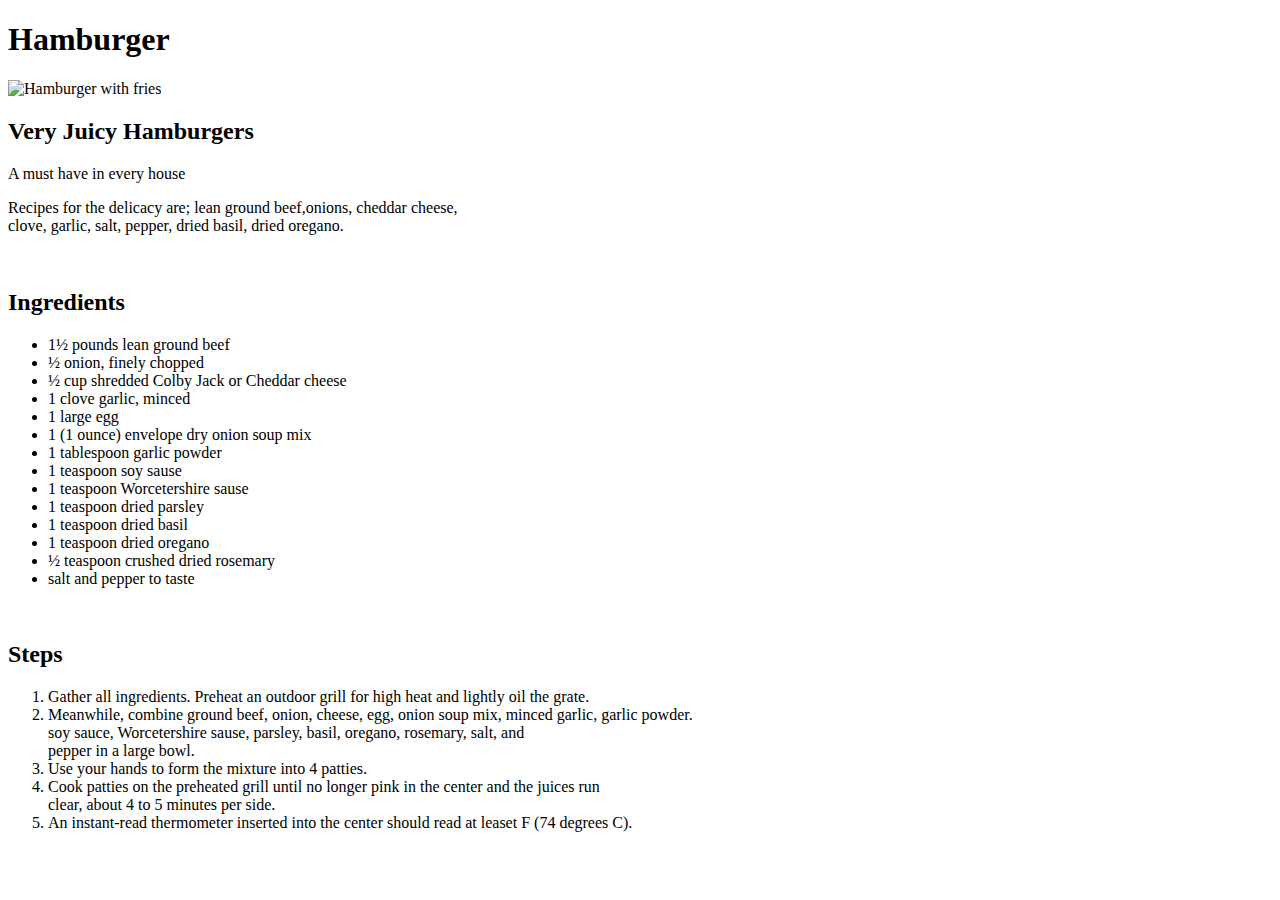
==== recipes/hamburger.html @ 19842184 "Added hamburger.html page" ====
<!DOCTYPE html>
<html lang="en">
<head>
    <meta charset="UTF-8">
    <meta name="viewport" content="width=device-width, initial-scale=1.0">
    <title>Best Hamburger Ever</title>
</head>
<body>
    <h1>Hamburger</h1>
    <img src="/images/hamburger.jpg" alt="Hamburger with fries" height="150" width="150">
    <br>
    <h2>Very Juicy Hamburgers</h2>
        <p>A must have in every house</p>
        <p>Recipes for the delicacy are; lean ground beef,onions, cheddar cheese,<br>
           clove, garlic, salt, pepper, dried basil, dried oregano.</p>

    <br>
    <h2>Ingredients</h2>
    
        <ul>
            <li>1&frac12; pounds lean ground beef</li>
            <li>&frac12; onion, finely chopped </li>
            <li>&frac12; cup shredded Colby Jack or Cheddar cheese</li>
            <li>1 clove garlic, minced</li>
            <li>1 large egg </li>
            <li>1 (1 ounce) envelope dry onion soup mix</li>
            <li>1 tablespoon garlic powder</li>
            <li>1 teaspoon soy sause</li>
            <li>1 teaspoon Worcetershire sause</li>
            <li>1 teaspoon dried parsley</li>
            <li>1 teaspoon dried basil</li>
            <li>1 teaspoon dried oregano</li>
            <li>&frac12; teaspoon crushed dried rosemary</li>
            <li>salt and pepper to taste</li>
        </ul>
    <br>
    <h2>Steps</h2>
    
        <ol>
            <li>Gather all ingredients. Preheat an outdoor grill for high heat and lightly oil the grate.</li>
            <li>Meanwhile, combine ground beef, onion, cheese, egg, onion soup mix, minced garlic, garlic
                powder.<br>soy sauce, Worcetershire sause, parsley, basil, oregano, rosemary, salt, and
                <br>pepper in a large bowl.  </li>
             <li>Use your hands to form the mixture into 4 patties.</li>
             <li>Cook patties on the preheated grill until no longer pink in the center and the juices run<br>
                 clear, about 4 to 5 minutes per side.</li>
             <li>An instant-read thermometer inserted into the center should read at leaset F (74 degrees C).</li>
             
        </ol>
</body>
</html>
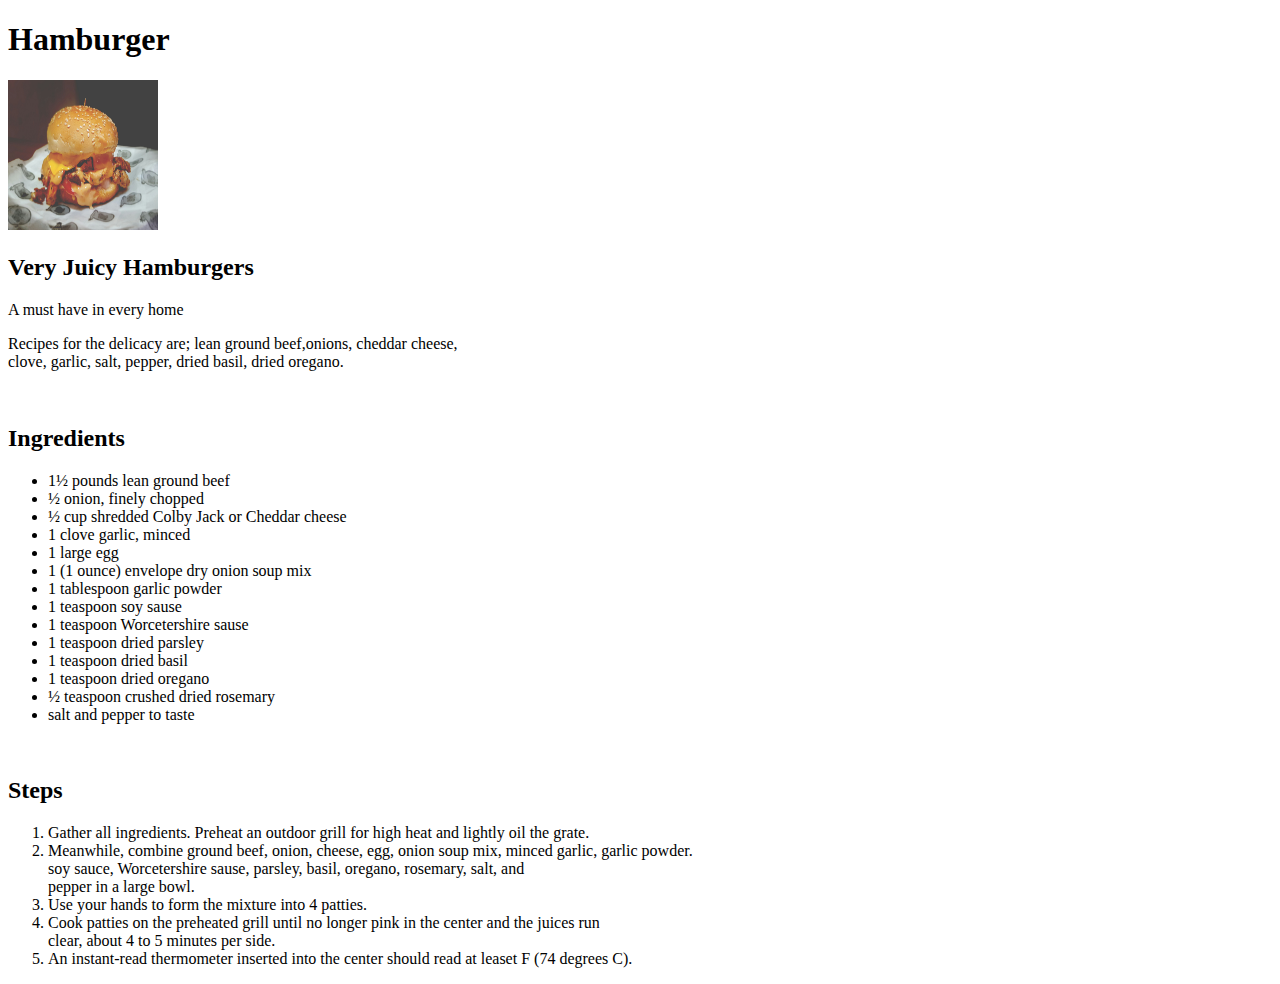
==== commit 94392343: "Add 3 image files to directory" ====
--- a/recipes/hamburger.html
+++ b/recipes/hamburger.html
@@ -10,7 +10,7 @@
     <img src="/images/hamburger.jpg" alt="Hamburger with fries" height="150" width="150">
     <br>
     <h2>Very Juicy Hamburgers</h2>
-        <p>A must have in every house</p>
+        <p>A must have in every home</p>
         <p>Recipes for the delicacy are; lean ground beef,onions, cheddar cheese,<br>
            clove, garlic, salt, pepper, dried basil, dried oregano.</p>
 
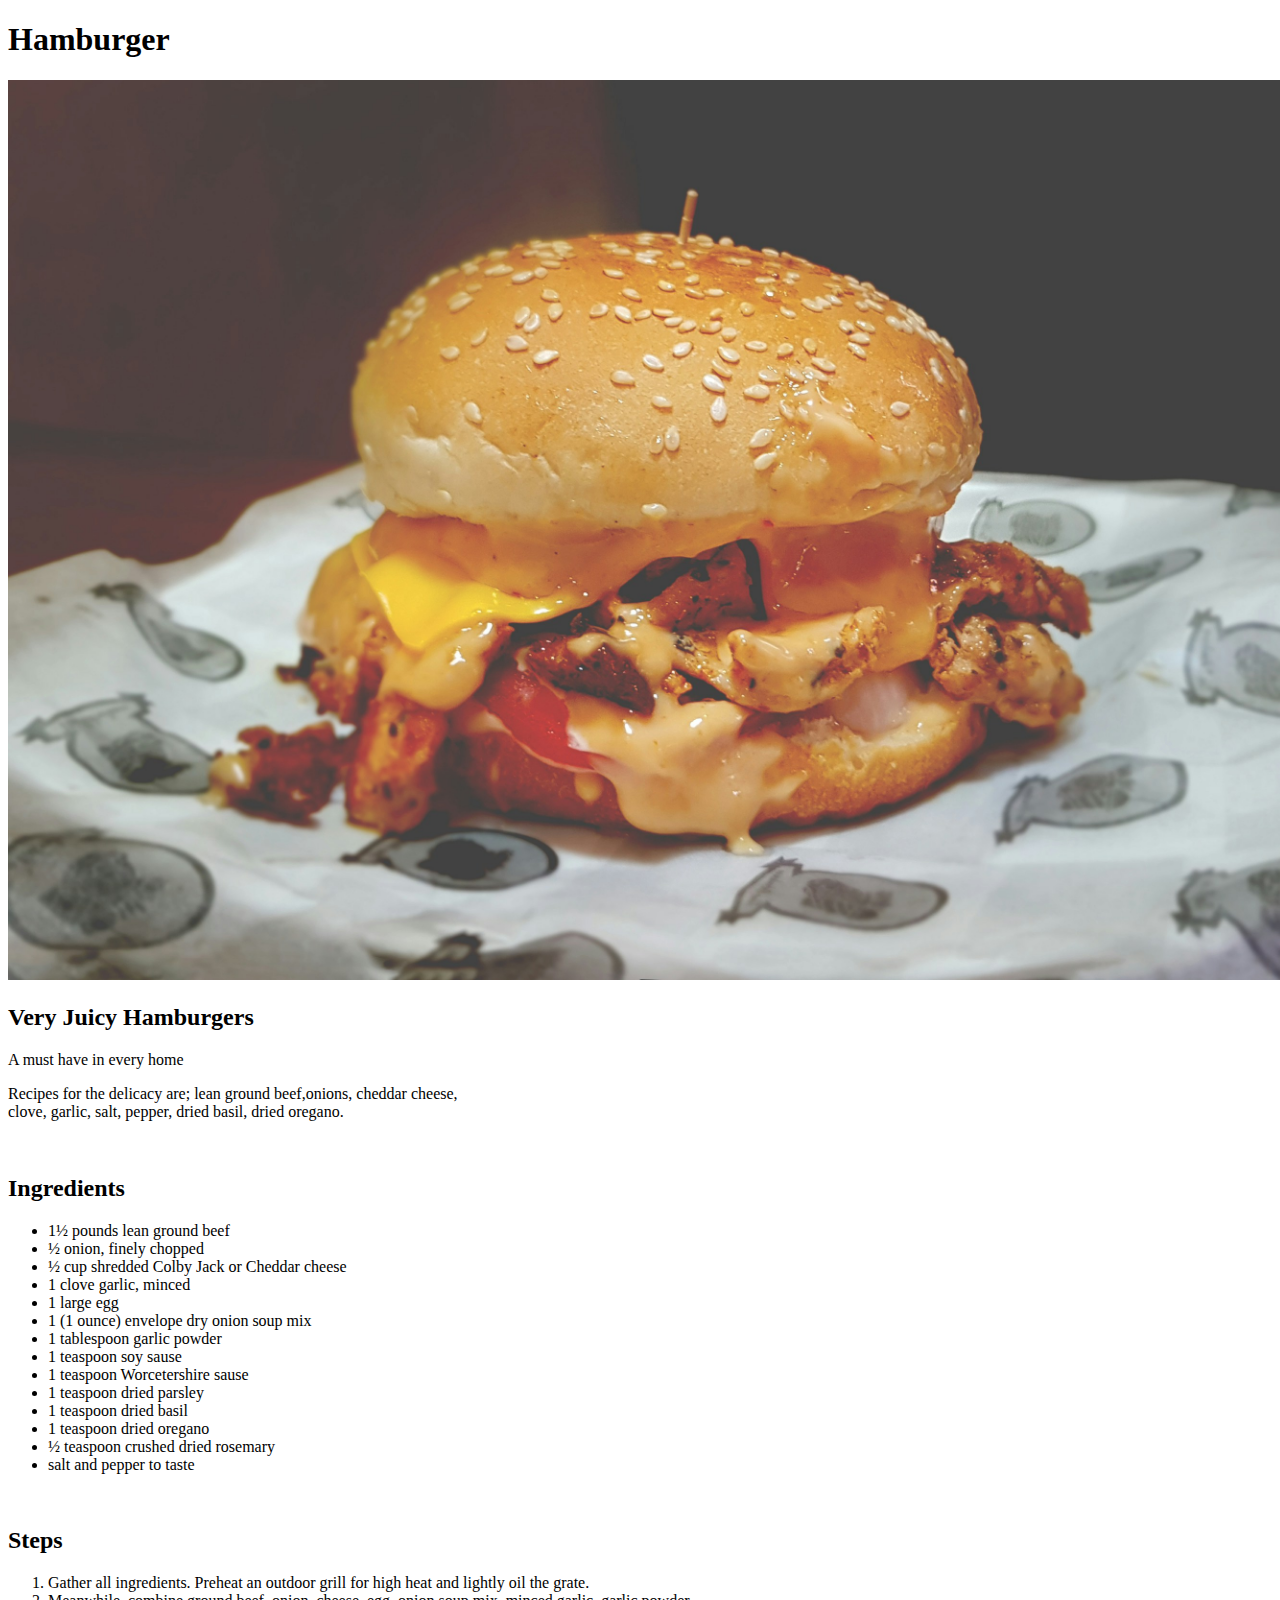
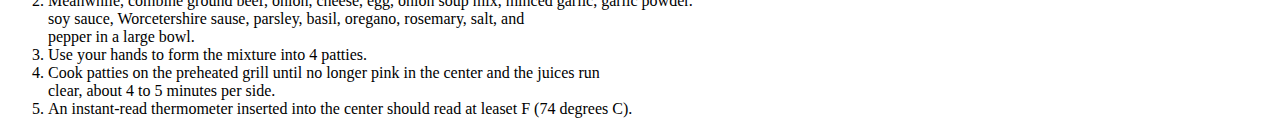
==== commit 6ea98d9e: "Added classes to the hamburger elements" ====
--- a/recipes/hamburger.html
+++ b/recipes/hamburger.html
@@ -4,20 +4,21 @@
     <meta charset="UTF-8">
     <meta name="viewport" content="width=device-width, initial-scale=1.0">
     <title>Best Hamburger Ever</title>
+    <link rel="stylesheet" href="../styles.css">
 </head>
-<body>
-    <h1>Hamburger</h1>
-    <img src="/images/hamburger.jpg" alt="Hamburger with fries" height="150" width="150">
+<body class="hamB">
+    <h1 class="hamHf">Hamburger</h1>
+    <img src="../images/hamburger.jpg" alt="Hamburger with fries" height="900" width="auto">
     <br>
-    <h2>Very Juicy Hamburgers</h2>
+    <h2 class="hamHo">Very Juicy Hamburgers</h2>
         <p>A must have in every home</p>
         <p>Recipes for the delicacy are; lean ground beef,onions, cheddar cheese,<br>
            clove, garlic, salt, pepper, dried basil, dried oregano.</p>
 
     <br>
-    <h2>Ingredients</h2>
+    <h2 class="hamHo">Ingredients</h2>
     
-        <ul>
+        <ul class="hamL">
             <li>1&frac12; pounds lean ground beef</li>
             <li>&frac12; onion, finely chopped </li>
             <li>&frac12; cup shredded Colby Jack or Cheddar cheese</li>
@@ -34,9 +35,9 @@
             <li>salt and pepper to taste</li>
         </ul>
     <br>
-    <h2>Steps</h2>
+    <h2 class="hamHo">Steps</h2>
     
-        <ol>
+        <ol class="hamL">
             <li>Gather all ingredients. Preheat an outdoor grill for high heat and lightly oil the grate.</li>
             <li>Meanwhile, combine ground beef, onion, cheese, egg, onion soup mix, minced garlic, garlic
                 powder.<br>soy sauce, Worcetershire sause, parsley, basil, oregano, rosemary, salt, and
